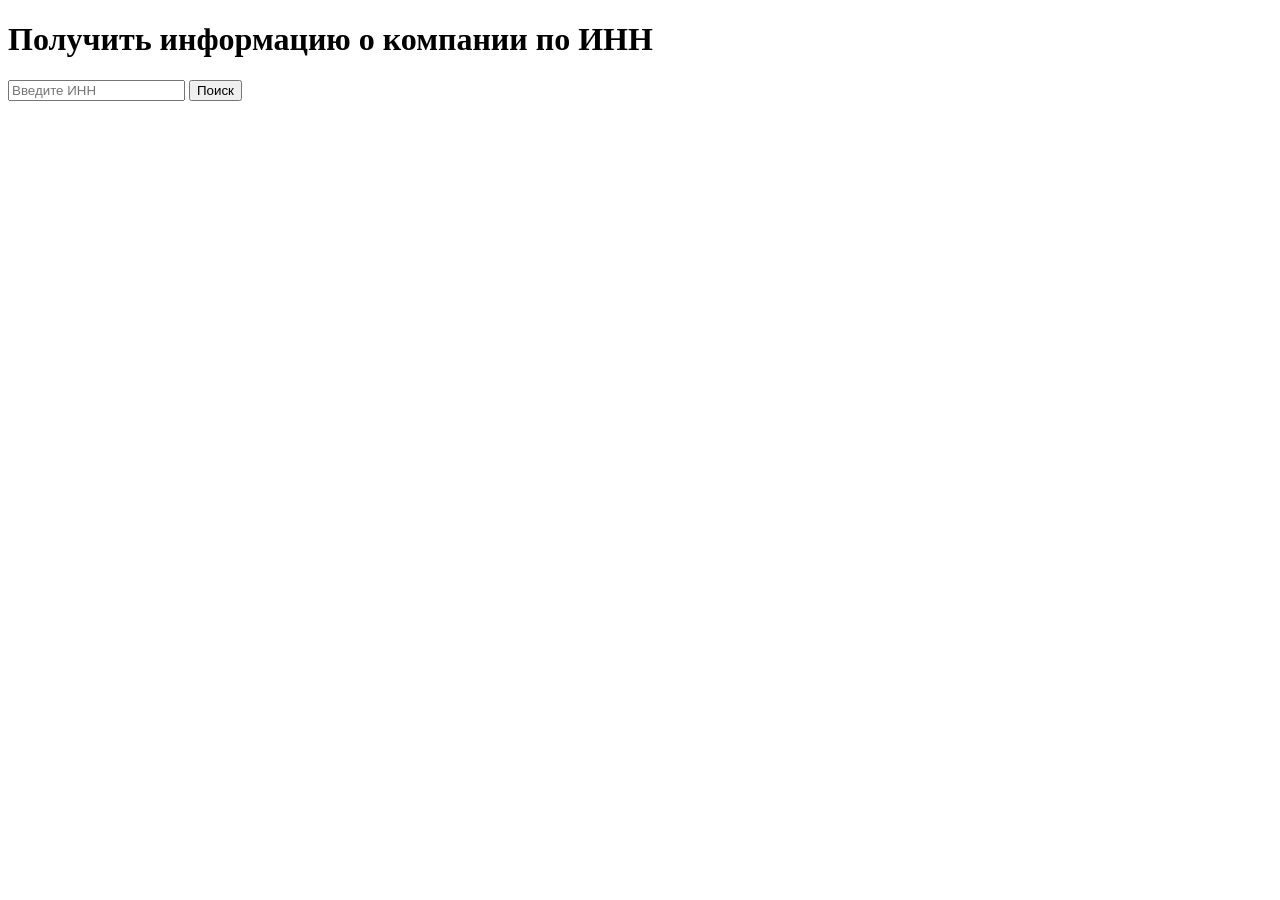
==== templates/index.html @ 3271a94f "Initial commit" ====
<!DOCTYPE html>
<html lang="en">
<head>
    <meta charset="UTF-8">
    <title>Company Info by INN</title>
</head>
<body>
<h1>Получить информацию о компании по ИНН</h1>
<form action="/details" method="post">
    <input type="text" name="inn" placeholder="Введите ИНН" required>
    <button type="submit">Поиск</button>
</form>
</body>
</html>
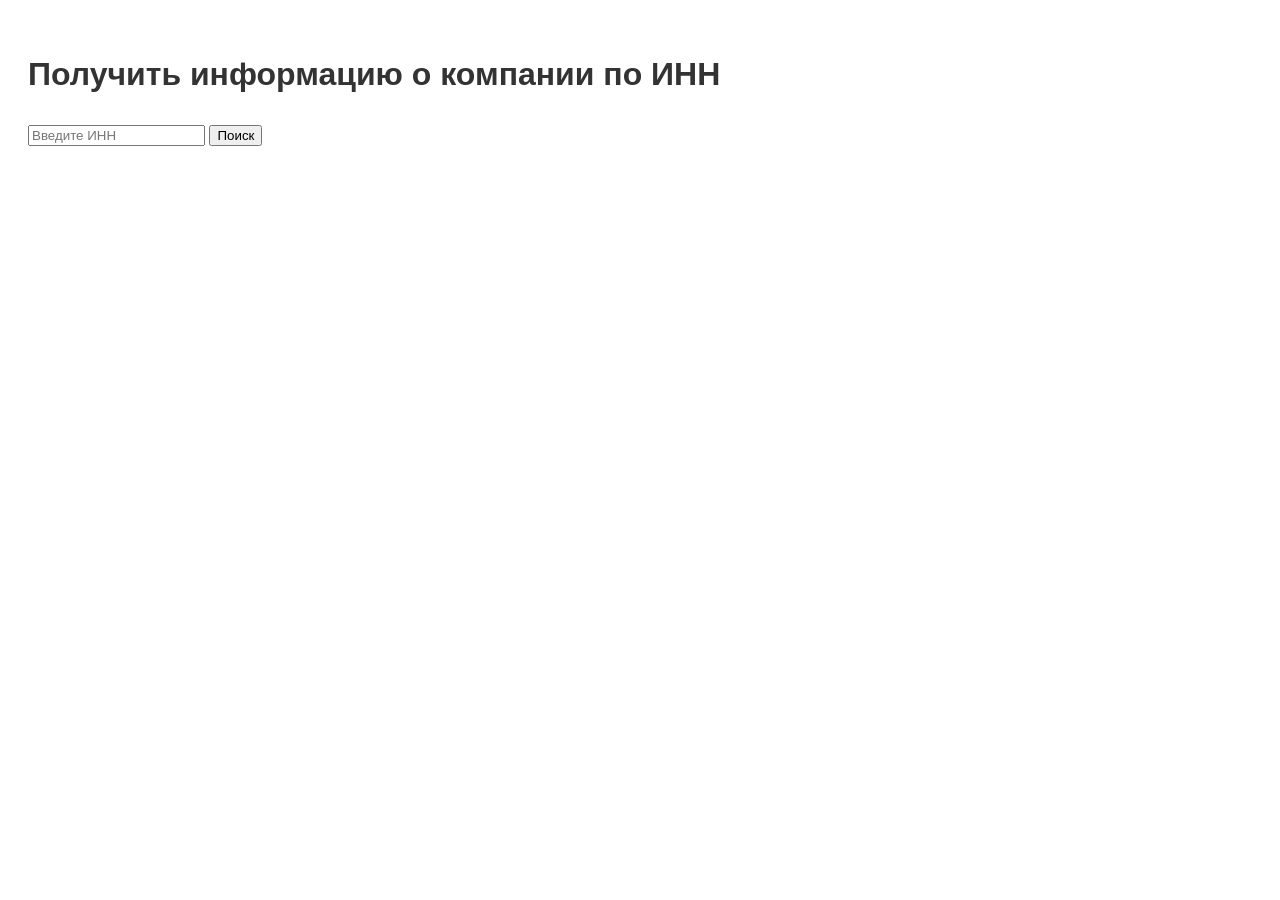
==== commit c729b24c: "all fixed" ====
--- a/templates/index.html
+++ b/templates/index.html
@@ -3,6 +3,14 @@
 <head>
     <meta charset="UTF-8">
     <title>Company Info by INN</title>
+      <style>
+        body { font-family: Arial, sans-serif; line-height: 1.6; padding: 20px; }
+        h1 { color: #333; }
+        p { color: #666; }
+        a { color: blue; }
+        .info { margin-bottom: 10px; }
+        .info span { font-weight: bold; }
+    </style>
 </head>
 <body>
 <h1>Получить информацию о компании по ИНН</h1>
